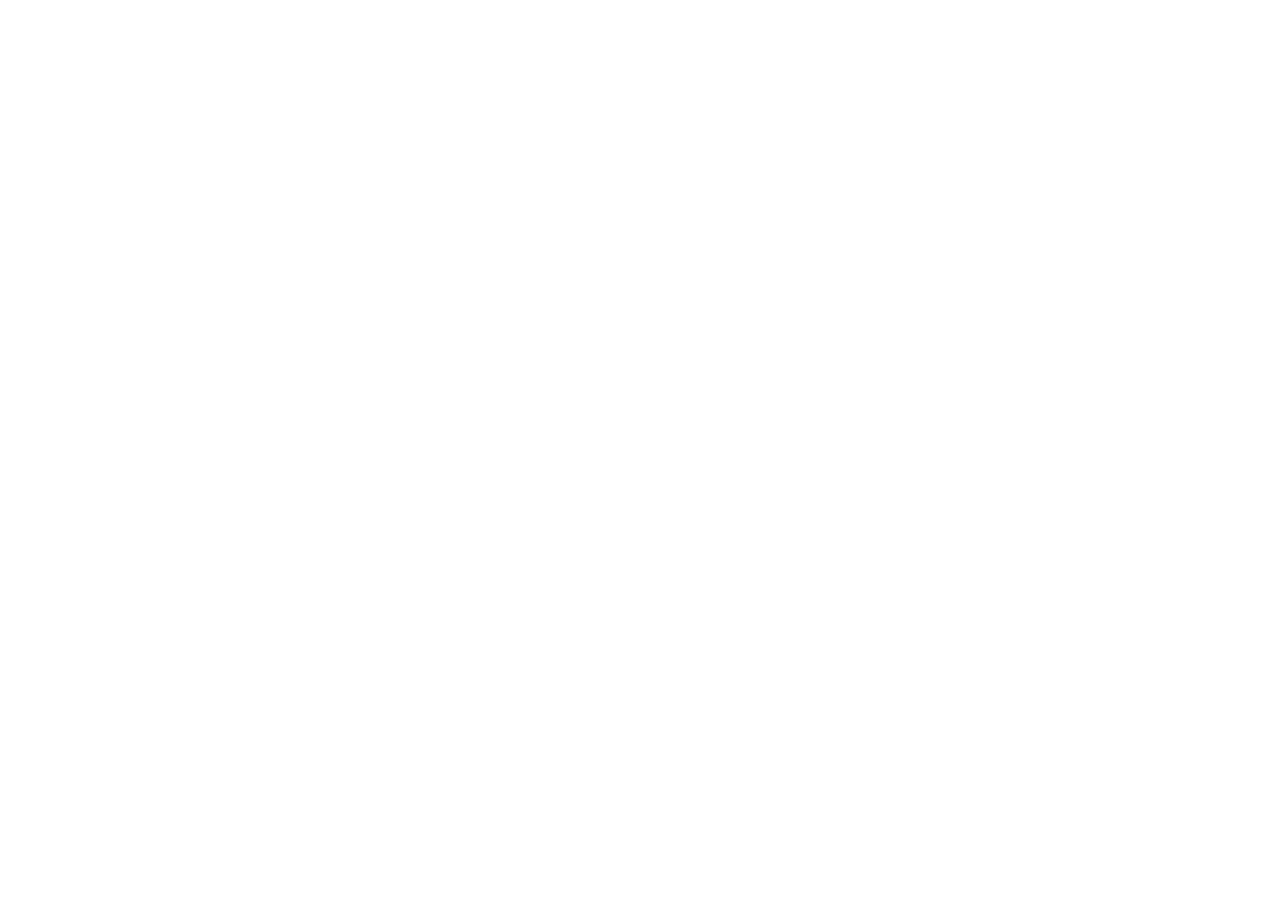
==== scanning-time.html @ ac30897c "added second page" ====
<html>
    <head>
        <title>Scan URL for Attendance</title>
    </head>
    <body>
        

<!-- //////////////////////////////////////////////// -->

        <script src="qr_reader.js"></script>
        <!-- github | mebjas/html5-qrcode | -->
        <script src="main.js"></script>

    </body>
</html>
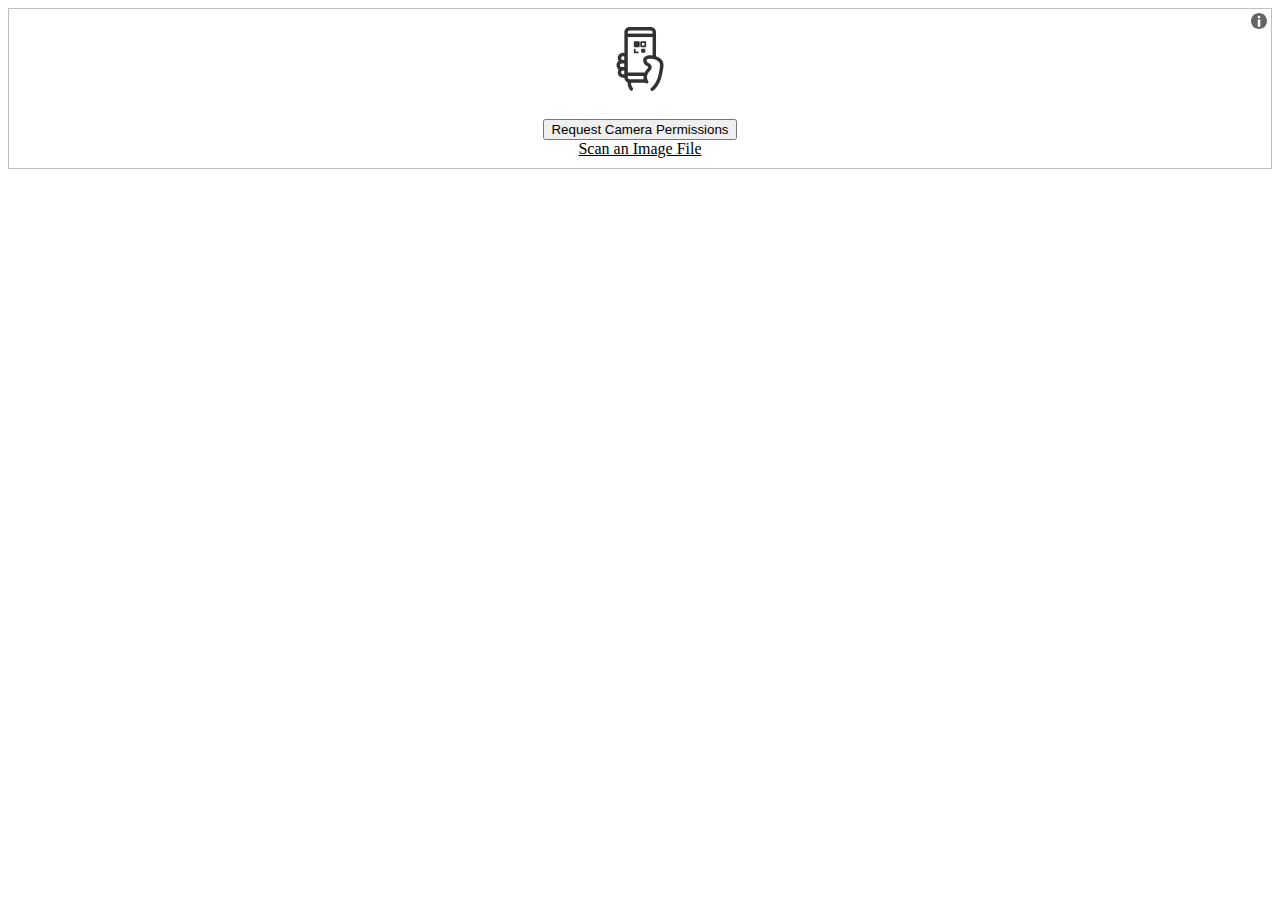
==== commit 83704a09: "Update scanning-time.html" ====
--- a/scanning-time.html
+++ b/scanning-time.html
@@ -4,7 +4,7 @@
     </head>
     <body>
         
-
+        <div id="reader"></div>
 <!-- //////////////////////////////////////////////// -->
 
         <script src="qr_reader.js"></script>
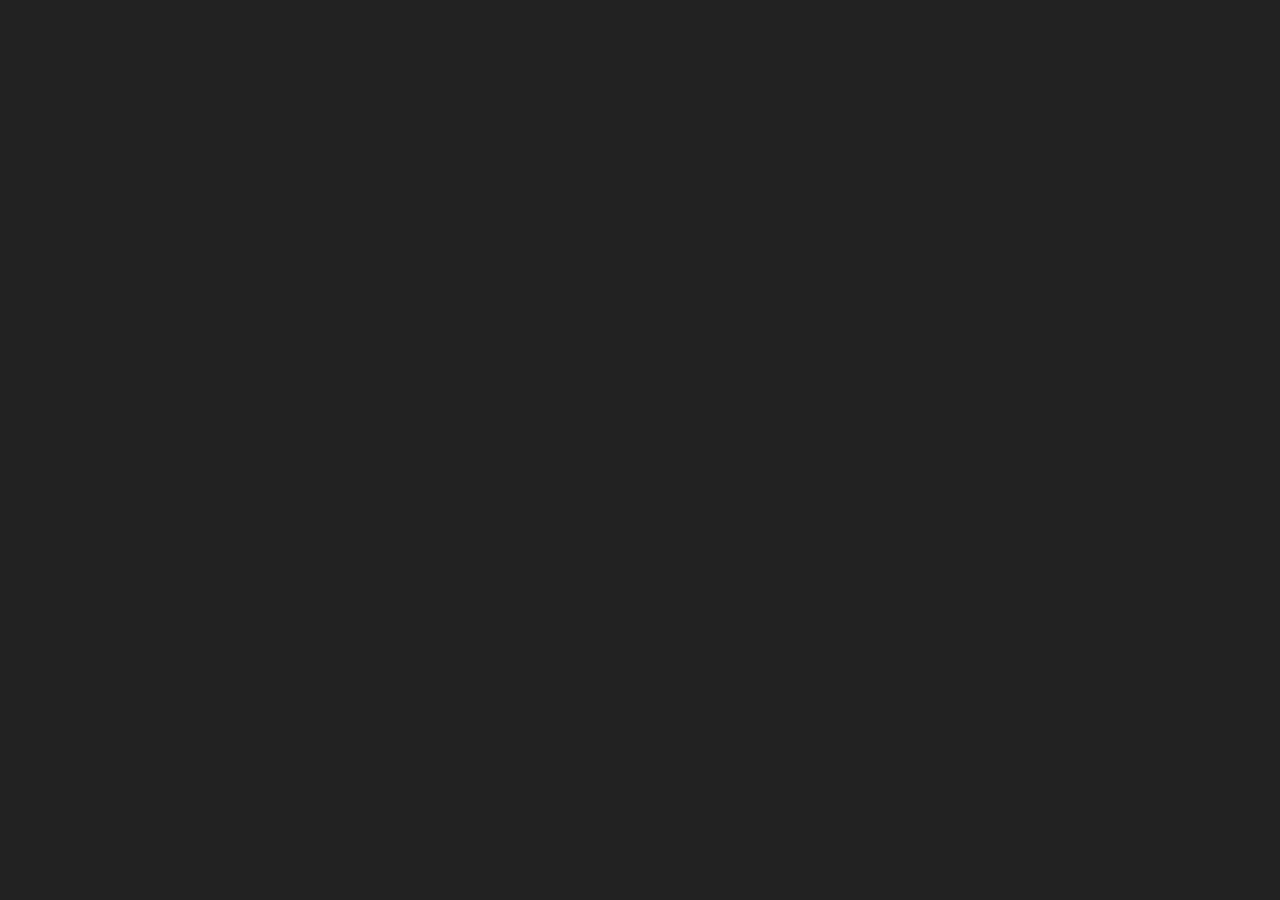
==== commit de06dcd7: "Trying custom UI" ====
--- a/scanning-time.html
+++ b/scanning-time.html
@@ -1,15 +1,19 @@
 <html>
     <head>
         <title>Scan URL for Attendance</title>
+        <link href="styles.css" rel="stylesheet">
     </head>
     <body>
         
-        <div id="reader"></div>
+        <div id="camera_list">
+            
+        </div>
 <!-- //////////////////////////////////////////////// -->
 
-        <script src="qr_reader.js"></script>
+        <script src="ext/qr_reader.js"></script>
         <!-- github | mebjas/html5-qrcode | -->
+
+        <script src="ext/jquery.js"></script>
         <script src="main.js"></script>
-
     </body>
 </html>--- a/styles.css
+++ b/styles.css
@@ -0,0 +1,60 @@
+@font-face {
+    font-family: IBM Plex Sans;
+    src: url('fonts/IBMPlexSans-Regular.ttf') format('truetype');
+}
+
+body{
+    font-family: 'IBM Plex Sans';
+    font-size: 2vmax;
+    background-color: #222222;
+    width: 100vw;
+    height: 100vh;
+    margin: 0;
+    display: flex;
+    justify-content: center;
+    align-items: center;
+}
+
+#main_box{
+    position: absolute;
+    margin-left: calc(50vw - 30vmax);
+    margin-right: calc(50vw - 30vmax);
+    
+    padding: 5vmax;
+    width: fit-content;
+
+    border: 3px;
+    border-style: solid;
+    border-color: white;
+    border-radius: 4em;
+    background-color: #111111;
+
+    display: flex;
+    flex-direction: column;
+    justify-content: center;
+    vertical-align: middle;
+    align-items: center;
+}
+
+#cogs_logo{
+    width: 10em;
+    padding-bottom: 2em;
+}
+
+#login_button{
+    display: inline-block;
+
+    border: 2px;
+    border-style: solid;
+    border-color: white;
+    border-radius: 2em;
+
+    background-color: #5865F2;
+    color: white;
+    text-align: center;
+
+    padding: 2em;
+    width: fit-content;
+
+    flex-grow: 1;
+}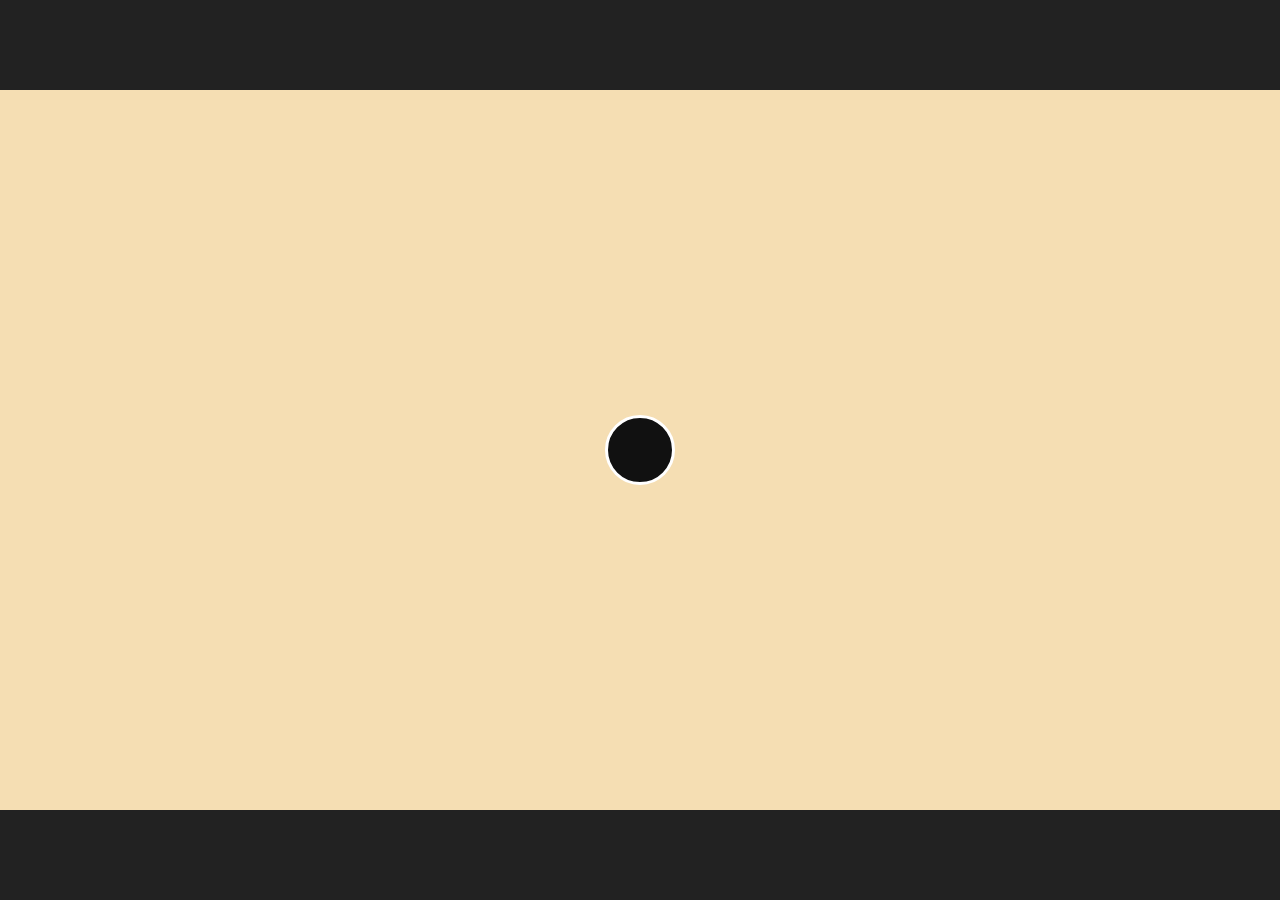
==== commit b2e41572: "im just gonna push anyway" ====
--- a/scanning-time.html
+++ b/scanning-time.html
@@ -5,9 +5,9 @@
     </head>
     <body>
         
-        <div id="camera_list">
-            
-        </div>
+        <div id="camera_list"></div>
+
+        <div id="scanner_box"></div>
 <!-- //////////////////////////////////////////////// -->
 
         <script src="ext/qr_reader.js"></script>
--- a/styles.css
+++ b/styles.css
@@ -57,4 +57,61 @@
     width: fit-content;
 
     flex-grow: 1;
+}
+
+#camera_list{
+    font-size: medium;
+
+    position: absolute;
+    margin-left: calc(50vw - 30vmax);
+    margin-right: calc(50vw - 30vmax);
+    
+    padding: 2em;
+    width: fit-content;
+
+    border: 3px;
+    border-style: solid;
+    border-color: white;
+    border-radius: 4em;
+    background-color: #111111;
+
+    display: flex;
+    flex-direction: column;
+    justify-content: center;
+    vertical-align: middle;
+    align-items: center;
+}
+
+.camListObject{
+    display: block;
+
+    border: 2px;
+    border-style: solid;
+    border-color: white;
+    border-radius: 2em;
+
+    background-color: #171717;
+    color: white;
+    text-align: center;
+
+    padding: 2em;
+    width: calc(100% - 6em);
+    margin: 1em;
+    margin-left: 3em;
+    margin-right: 3em;
+
+    flex-grow: 1;
+    flex: 1;
+
+    cursor: pointer;
+}
+
+.camListObject:hover{
+    background-color: #444444;
+}
+
+#scanner_box{
+    height: 80%;
+    width: 100%;
+    background-color: wheat ;
 }